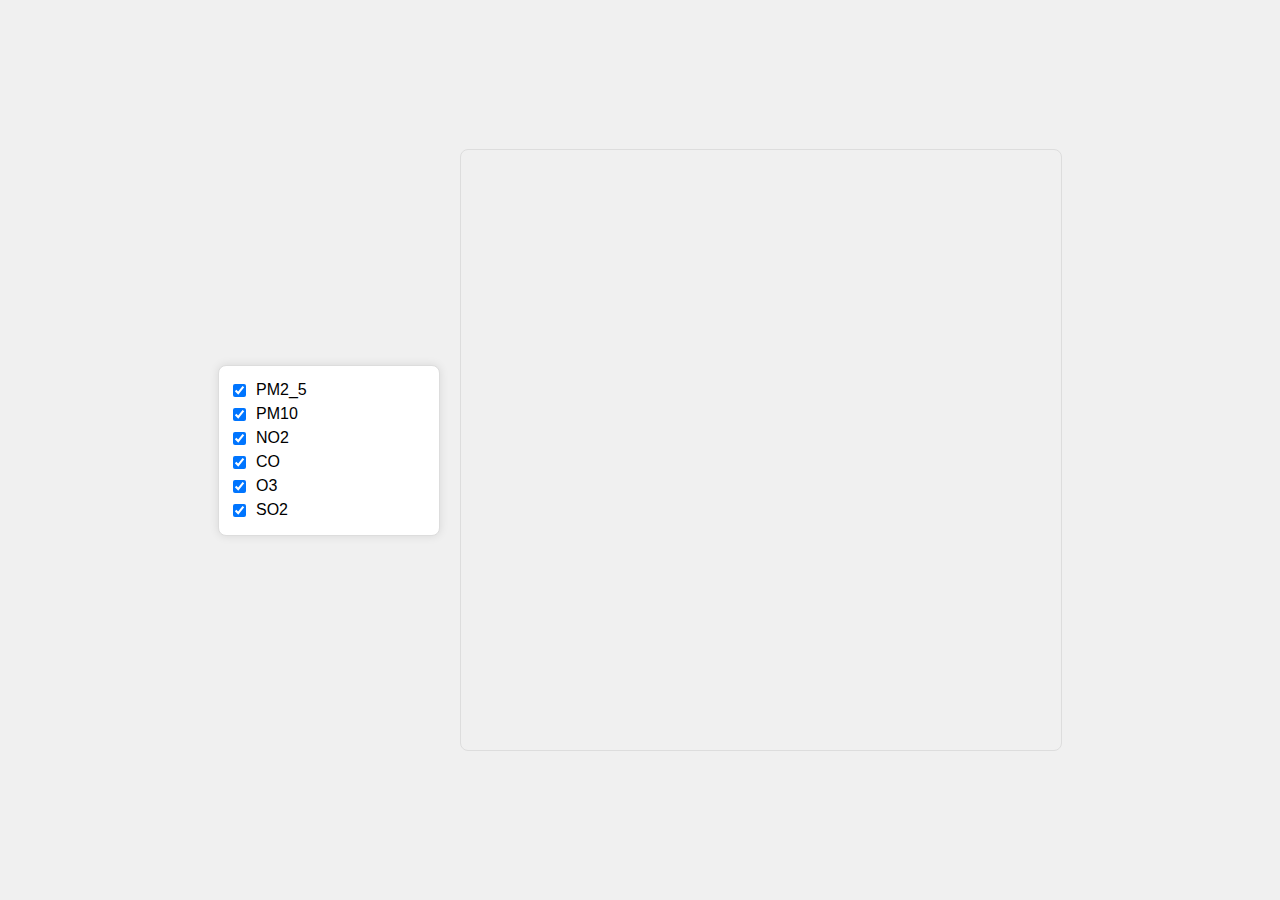
==== graf_radial_test.html @ c3c65e87 "Test de Grafico jerarquico radial" ====
<!DOCTYPE html>
<html lang="es">
<head>
    <meta charset="UTF-8">
    <meta name="viewport" content="width=device-width, initial-scale=1.0">
    <title>Dendrograma Hexagonal con D3.js</title>
    <script src="https://d3js.org/d3.v7.min.js"></script>
    <style>
        body {
            font-family: Arial, sans-serif;
            margin: 0;
            padding: 0;
            height: 100vh;
            display: flex;
            justify-content: center;
            align-items: center;
            background-color: #f0f0f0;
        }
        .chart-container {
            display: flex;
            align-items: center;
            position: relative;
        }
        .node {
            font: 12px sans-serif;
        }
        .link {
            fill: none;
            stroke: #ccc;
            stroke-width: 2px;
        }
        .tooltip {
            position: absolute;
            text-align: center;
            width: 80px;
            height: 28px;
            padding: 2px;
            font: 12px sans-serif;
            background: lightsteelblue;
            border: 0px;
            border-radius: 8px;
            pointer-events: none;
        }
        .controls {
            width: 200px;
            padding: 10px;
            border: 1px solid #ddd;
            border-radius: 8px;
            background: #fff;
            box-shadow: 0 0 10px rgba(0, 0, 0, 0.1);
            margin-right: 20px;
        }
        .controls label {
            margin: 5px 0;
            display: flex;
            align-items: center;
        }
        .controls input[type="checkbox"] {
            margin-right: 10px;
        }
        svg {
            border: 1px solid #ddd;
            border-radius: 8px;
        }
    </style>
</head>
<body>
    <div class="chart-container">
        <div class="controls">
            <label><input type="checkbox" class="attribute-checkbox" value="PM2_5" checked> PM2_5</label>
            <label><input type="checkbox" class="attribute-checkbox" value="PM10" checked> PM10</label>
            <label><input type="checkbox" class="attribute-checkbox" value="NO2" checked> NO2</label>
            <label><input type="checkbox" class="attribute-checkbox" value="CO" checked> CO</label>
            <label><input type="checkbox" class="attribute-checkbox" value="O3" checked> O3</label>
            <label><input type="checkbox" class="attribute-checkbox" value="SO2" checked> SO2</label>
        </div>

        <svg width="600" height="600"></svg>
    </div>

    <script>
        const allAttributes = ['PM2_5', 'PM10', 'NO2', 'CO', 'O3', 'SO2'];
        const distanceMatrix = [
            [0.0, 0.62069677, 0.36880486, 0.19107372, 1.60952313, 0.25346412],
            [0.62069677, 0.0, 1.39363881, 1.16909501, 0.56136622, 1.08796256],
            [0.36880486, 1.39363881, 0.0, 0.06677664, 1.96447877, 0.17931765],
            [0.19107372, 1.16909501, 0.06677664, 0.0, 1.89886521, 0.08274837],
            [1.60952313, 0.56136622, 1.96447877, 1.89886521, 0.0, 1.7434927],
            [0.25346412, 1.08796256, 0.17931765, 0.08274837, 1.7434927, 0.0]
        ];

        const width = 600;
        const height = 600;
        const radius = width / 2;
        const clusterRadius = radius - 100; // Radio para los nodos hoja

        const svg = d3.select("svg")
            .attr("width", width)
            .attr("height", height)
            .append("g")
            .attr("transform", "translate(" + radius + "," + radius + ")");

        const tooltip = d3.select("body").append("div")
            .attr("class", "tooltip")
            .style("opacity", 0);

        // Función para actualizar el dendrograma según los atributos seleccionados
        function updateDendrogram() {
            const selectedAttributes = Array.from(document.querySelectorAll('.attribute-checkbox:checked')).map(cb => cb.value);

            if (selectedAttributes.length < 2) {
                svg.selectAll("*").remove();
                return;
            }

            // Filtra la matriz de distancia según los atributos seleccionados
            const selectedIndexes = selectedAttributes.map(attr => allAttributes.indexOf(attr));
            const filteredMatrix = selectedIndexes.map(i => selectedIndexes.map(j => distanceMatrix[i][j]));

            // Convierte la matriz de distancia en una jerarquía de clusters
            const root = d3.hierarchy(buildHierarchy(selectedAttributes, filteredMatrix), d => d.children);

            // Asigna posiciones en un hexágono a los nodos hoja
            assignHexagonalLeafPositions(root, selectedAttributes.length);

            const cluster = d3.cluster().size([2 * Math.PI, clusterRadius]);
            cluster(root);

            // Limpia la visualización anterior
            svg.selectAll("*").remove();

            // Dibuja los enlaces (links)
            svg.selectAll(".link")
                .data(root.links())
                .enter().append("path")
                .attr("class", "link")
                .attr("d", d3.linkRadial()
                    .angle(d => d.x)
                    .radius(d => d.y));

            // Dibuja los nodos (nodes)
            const node = svg.selectAll(".node")
                .data(root.descendants())
                .enter().append("g")
                .attr("class", "node")
                .attr("transform", d => `translate(${project(d.x, d.y)})`)
                .on("mouseover", function(event, d) {
                    tooltip.transition()
                        .duration(200)
                        .style("opacity", .9);
                    tooltip.html("Distancia: " + (d.data.distance || 0).toFixed(2))
                        .style("left", (event.pageX + 5) + "px")
                        .style("top", (event.pageY - 28) + "px");
                })
                .on("mouseout", function(d) {
                    tooltip.transition()
                        .duration(500)
                        .style("opacity", 0);
                });

            node.append("circle")
                .attr("r", 6); // Tamaño aumentado para los nodos

            node.append("text")
                .attr("dy", "0.31em")
                .attr("x", d => d.x < Math.PI === !d.children ? 6 : -6)
                .style("text-anchor", d => d.x < Math.PI === !d.children ? "start" : "end")
                .attr("transform", d => {
                    const angle = d.x * 180 / Math.PI;
                    return d.children ? null : "rotate(" + (angle < 180 ? angle - 90 : angle + 90) + ")";
                })
                .text(d => d.children ? null : d.data.name);
        }

        // Función para construir la jerarquía a partir de la matriz de distancias
        function buildHierarchy(attributes, distanceMatrix) {
            let clusters = attributes.map((attr, i) => ({
                name: attr,
                distance: 0,
                index: i,
                children: []
            }));

            let n = clusters.length;

            while (n > 1) {
                let minDistance = Infinity;
                let a, b;

                for (let i = 0; i < n; i++) {
                    for (let j = i + 1; j < n; j++) {
                        if (distanceMatrix[clusters[i].index][clusters[j].index] < minDistance) {
                            minDistance = distanceMatrix[clusters[i].index][clusters[j].index];
                            a = i;
                            b = j;
                        }
                    }
                }

                const newCluster = {
                    name: clusters[a].name + '-' + clusters[b].name,
                    distance: minDistance,
                    children: [clusters[a], clusters[b]],
                    index: clusters[a].index
                };

                clusters = clusters.filter((_, i) => i !== a && i !== b);
                clusters.push(newCluster);
                n--;
            }

            return clusters[0];
        }

        // Asigna posiciones en un hexágono para los nodos hoja
        function assignHexagonalLeafPositions(root, count) {
            const leaves = root.leaves();
            const angleStep = (2 * Math.PI) / count;
            leaves.forEach((leaf, i) => {
                leaf.x = i * angleStep;
                leaf.y = clusterRadius;
            });
        }

        // Proyección polar para el layout radial
        function project(x, y) {
            const angle = x - Math.PI / 2;
            return [y * Math.cos(angle), y * Math.sin(angle)];
        }

        // Añade eventos para actualizar el dendrograma
        document.querySelectorAll('.attribute-checkbox').forEach(checkbox => {
            checkbox.addEventListener('change', updateDendrogram);
        });

        // Inicializa el dendrograma
        updateDendrogram();
    </script>
</body>
</html>
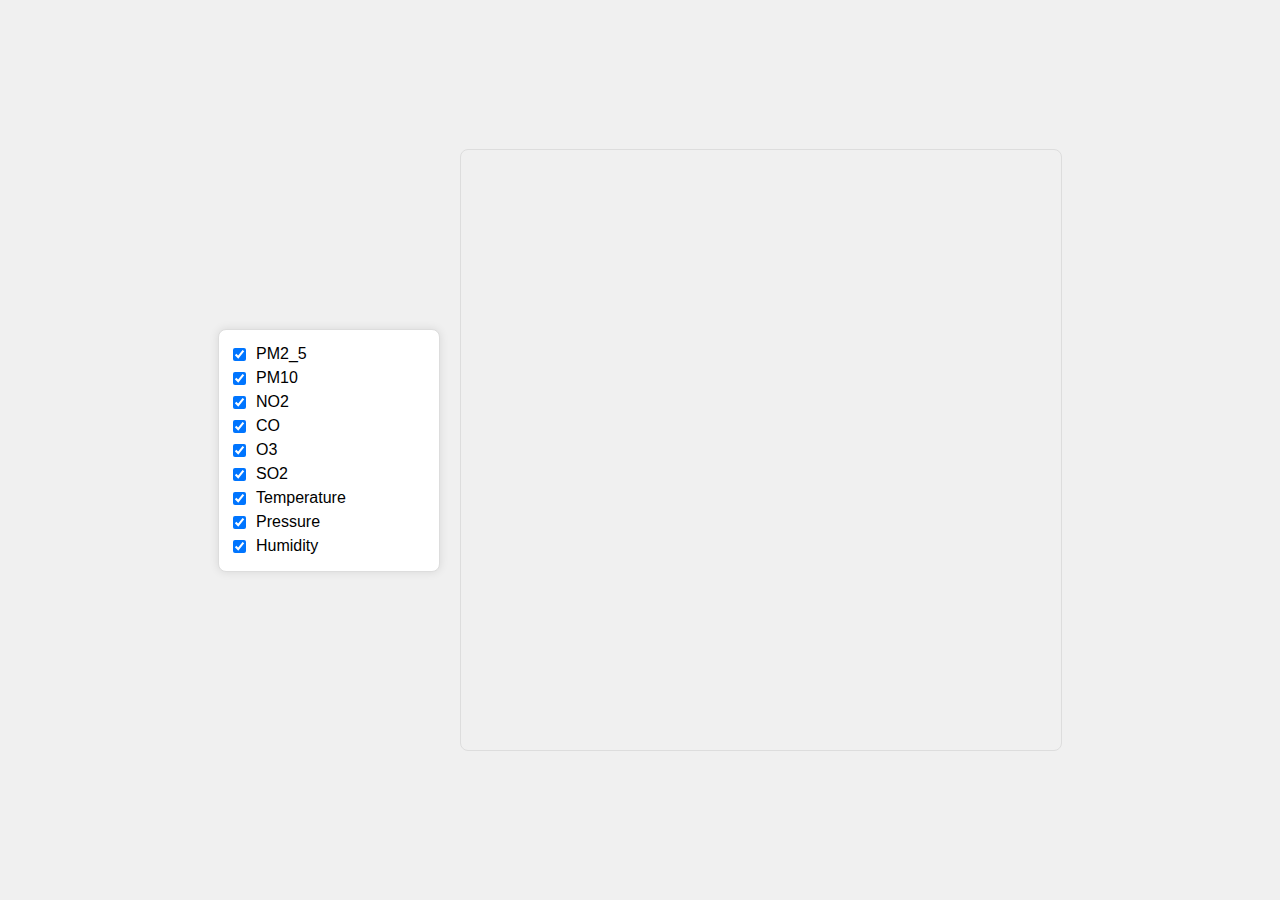
==== commit 38568a2a: "Creando arbol de correlacion jerarquico" ====
--- a/graf_radial_test.html
+++ b/graf_radial_test.html
@@ -29,6 +29,12 @@
             stroke: #ccc;
             stroke-width: 2px;
         }
+        .highlighted-link {
+            stroke: red;
+            fill: none;
+            stroke-width: 2px;
+            stroke-dasharray: 4, 4; /* Línea punteada */
+        }
         .tooltip {
             position: absolute;
             text-align: center;
@@ -73,26 +79,35 @@
             <label><input type="checkbox" class="attribute-checkbox" value="CO" checked> CO</label>
             <label><input type="checkbox" class="attribute-checkbox" value="O3" checked> O3</label>
             <label><input type="checkbox" class="attribute-checkbox" value="SO2" checked> SO2</label>
+            <label><input type="checkbox" class="attribute-checkbox" value="temperature" checked> Temperature</label>
+            <label><input type="checkbox" class="attribute-checkbox" value="pressure" checked> Pressure</label>
+            <label><input type="checkbox" class="attribute-checkbox" value="humidity" checked> Humidity</label>
         </div>
 
         <svg width="600" height="600"></svg>
     </div>
 
     <script>
-        const allAttributes = ['PM2_5', 'PM10', 'NO2', 'CO', 'O3', 'SO2'];
+        const aqAttributes = ['PM2_5', 'PM10', 'NO2', 'CO', 'O3', 'SO2'];
+        const meoAttributes = ['temperature', 'pressure', 'humidity'];
+        const allAttributes = [...aqAttributes, ...meoAttributes];
+
         const distanceMatrix = [
-            [0.0, 0.62069677, 0.36880486, 0.19107372, 1.60952313, 0.25346412],
-            [0.62069677, 0.0, 1.39363881, 1.16909501, 0.56136622, 1.08796256],
-            [0.36880486, 1.39363881, 0.0, 0.06677664, 1.96447877, 0.17931765],
-            [0.19107372, 1.16909501, 0.06677664, 0.0, 1.89886521, 0.08274837],
-            [1.60952313, 0.56136622, 1.96447877, 1.89886521, 0.0, 1.7434927],
-            [0.25346412, 1.08796256, 0.17931765, 0.08274837, 1.7434927, 0.0]
+            [0, 1.4324659468581082, 1.3741895017246408, 1.3524283396263526, 1.4720110156685529, 1.2994422485865655, 1.4836641127218884, 1.331634983831686, 1.422883153029264],
+            [1.4324659468581082, 0, 1.6014916188289152, 1.86478561751244, 1.0731520507954366, 1.5968148564476228, 1.0967284473847863, 1.7720926804895984, 1.0109657534053984],
+            [1.3741895017246408, 1.6014916188289152, 0, 1.3985167089056112, 1.8443744807132447, 1.3868541475433116, 1.6843486662554692, 1.3105987853399388, 1.2645600726881148],
+            [1.3524283396263526, 1.86478561751244, 1.3985167089056112, 0, 1.509354235267772, 1.1035011463187883, 1.561205830354015, 1.0589119642884466, 1.7826048063351183],
+            [1.4720110156685529, 1.0731520507954366, 1.8443744807132447, 1.509354235267772, 0, 1.5872779321783976, 0.47505894244748764, 1.8529645030914041, 1.6492316467665937],
+            [1.2994422485865655, 1.5968148564476228, 1.3868541475433116, 1.1035011463187883, 1.5872779321783976, 0, 1.622162815171491, 1.1007758723829226, 1.517179854827837],
+            [1.4836641127218884, 1.0967284473847863, 1.6843486662554692, 1.561205830354015, 0.47505894244748764, 1.622162815171491, 0, 1.9385690595122151, 1.6136559577538154],
+            [1.331634983831686, 1.7720926804895984, 1.3105987853399388, 1.0589119642884466, 1.8529645030914041, 1.1007758723829226, 1.9385690595122151, 0, 1.458225881162374],
+            [1.422883153029264, 1.0109657534053984, 1.2645600726881148, 1.7826048063351183, 1.6492316467665937, 1.517179854827837, 1.6136559577538154, 1.458225881162374, 0]
         ];
 
         const width = 600;
         const height = 600;
         const radius = width / 2;
-        const clusterRadius = radius - 100; // Radio para los nodos hoja
+        const clusterRadius = radius - 100;
 
         const svg = d3.select("svg")
             .attr("width", width)
@@ -104,41 +119,37 @@
             .attr("class", "tooltip")
             .style("opacity", 0);
 
-        // Función para actualizar el dendrograma según los atributos seleccionados
         function updateDendrogram() {
-            const selectedAttributes = Array.from(document.querySelectorAll('.attribute-checkbox:checked')).map(cb => cb.value);
-
+        const selectedAttributes = Array.from(document.querySelectorAll('.attribute-checkbox:checked:not(.hidden-checkbox)')).map(cb => cb.value);
             if (selectedAttributes.length < 2) {
                 svg.selectAll("*").remove();
                 return;
             }
 
-            // Filtra la matriz de distancia según los atributos seleccionados
             const selectedIndexes = selectedAttributes.map(attr => allAttributes.indexOf(attr));
             const filteredMatrix = selectedIndexes.map(i => selectedIndexes.map(j => distanceMatrix[i][j]));
 
-            // Convierte la matriz de distancia en una jerarquía de clusters
             const root = d3.hierarchy(buildHierarchy(selectedAttributes, filteredMatrix), d => d.children);
 
-            // Asigna posiciones en un hexágono a los nodos hoja
             assignHexagonalLeafPositions(root, selectedAttributes.length);
 
             const cluster = d3.cluster().size([2 * Math.PI, clusterRadius]);
             cluster(root);
 
-            // Limpia la visualización anterior
             svg.selectAll("*").remove();
 
-            // Dibuja los enlaces (links)
             svg.selectAll(".link")
                 .data(root.links())
                 .enter().append("path")
-                .attr("class", "link")
+                .attr("class", d => {
+                    const sourceIsMeo = meoAttributes.includes(d.source.data.name);
+                    const targetIsMeo = meoAttributes.includes(d.target.data.name);
+                    return sourceIsMeo || targetIsMeo ? "highlighted-link" : "link";
+                })
                 .attr("d", d3.linkRadial()
                     .angle(d => d.x)
                     .radius(d => d.y));
 
-            // Dibuja los nodos (nodes)
             const node = svg.selectAll(".node")
                 .data(root.descendants())
                 .enter().append("g")
@@ -159,7 +170,7 @@
                 });
 
             node.append("circle")
-                .attr("r", 6); // Tamaño aumentado para los nodos
+                .attr("r", 6);
 
             node.append("text")
                 .attr("dy", "0.31em")
@@ -172,7 +183,6 @@
                 .text(d => d.children ? null : d.data.name);
         }
 
-        // Función para construir la jerarquía a partir de la matriz de distancias
         function buildHierarchy(attributes, distanceMatrix) {
             let clusters = attributes.map((attr, i) => ({
                 name: attr,
@@ -212,7 +222,6 @@
             return clusters[0];
         }
 
-        // Asigna posiciones en un hexágono para los nodos hoja
         function assignHexagonalLeafPositions(root, count) {
             const leaves = root.leaves();
             const angleStep = (2 * Math.PI) / count;
@@ -222,18 +231,15 @@
             });
         }
 
-        // Proyección polar para el layout radial
         function project(x, y) {
             const angle = x - Math.PI / 2;
             return [y * Math.cos(angle), y * Math.sin(angle)];
         }
 
-        // Añade eventos para actualizar el dendrograma
         document.querySelectorAll('.attribute-checkbox').forEach(checkbox => {
             checkbox.addEventListener('change', updateDendrogram);
         });
 
-        // Inicializa el dendrograma
         updateDendrogram();
     </script>
 </body>
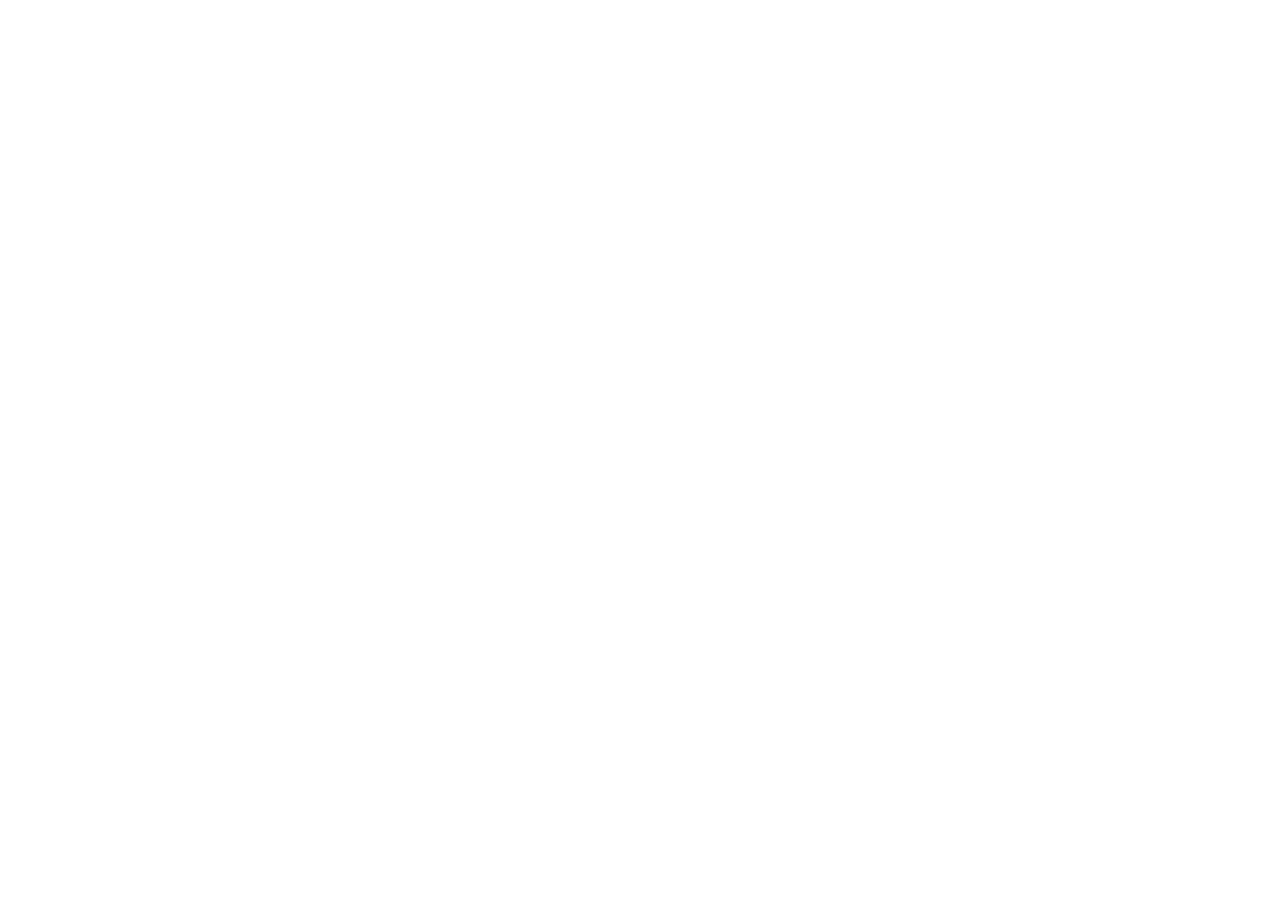
==== commit edcc58a4: "Arreglando mas bugs" ====
--- a/graf_radial_test.html
+++ b/graf_radial_test.html
@@ -3,244 +3,73 @@
 <head>
     <meta charset="UTF-8">
     <meta name="viewport" content="width=device-width, initial-scale=1.0">
-    <title>Dendrograma Hexagonal con D3.js</title>
-    <script src="https://d3js.org/d3.v7.min.js"></script>
+    <title>Serie Temporal con D3.js</title>
     <style>
-        body {
-            font-family: Arial, sans-serif;
-            margin: 0;
-            padding: 0;
-            height: 100vh;
-            display: flex;
-            justify-content: center;
-            align-items: center;
-            background-color: #f0f0f0;
+        circle {
+            fill: steelblue;
+            transition: r 0.3s, stroke-width 0.3s;
         }
-        .chart-container {
-            display: flex;
-            align-items: center;
-            position: relative;
-        }
-        .node {
-            font: 12px sans-serif;
-        }
-        .link {
-            fill: none;
-            stroke: #ccc;
-            stroke-width: 2px;
-        }
-        .highlighted-link {
-            stroke: red;
-            fill: none;
-            stroke-width: 2px;
-            stroke-dasharray: 4, 4; /* Línea punteada */
-        }
-        .tooltip {
-            position: absolute;
-            text-align: center;
-            width: 80px;
-            height: 28px;
-            padding: 2px;
-            font: 12px sans-serif;
-            background: lightsteelblue;
-            border: 0px;
-            border-radius: 8px;
-            pointer-events: none;
-        }
-        .controls {
-            width: 200px;
-            padding: 10px;
-            border: 1px solid #ddd;
-            border-radius: 8px;
-            background: #fff;
-            box-shadow: 0 0 10px rgba(0, 0, 0, 0.1);
-            margin-right: 20px;
-        }
-        .controls label {
-            margin: 5px 0;
-            display: flex;
-            align-items: center;
-        }
-        .controls input[type="checkbox"] {
-            margin-right: 10px;
-        }
-        svg {
-            border: 1px solid #ddd;
-            border-radius: 8px;
+
+        .highlight {
+            r: 10;
+            stroke: blue;
+            stroke-width: 3;
         }
     </style>
 </head>
 <body>
-    <div class="chart-container">
-        <div class="controls">
-            <label><input type="checkbox" class="attribute-checkbox" value="PM2_5" checked> PM2_5</label>
-            <label><input type="checkbox" class="attribute-checkbox" value="PM10" checked> PM10</label>
-            <label><input type="checkbox" class="attribute-checkbox" value="NO2" checked> NO2</label>
-            <label><input type="checkbox" class="attribute-checkbox" value="CO" checked> CO</label>
-            <label><input type="checkbox" class="attribute-checkbox" value="O3" checked> O3</label>
-            <label><input type="checkbox" class="attribute-checkbox" value="SO2" checked> SO2</label>
-            <label><input type="checkbox" class="attribute-checkbox" value="temperature" checked> Temperature</label>
-            <label><input type="checkbox" class="attribute-checkbox" value="pressure" checked> Pressure</label>
-            <label><input type="checkbox" class="attribute-checkbox" value="humidity" checked> Humidity</label>
-        </div>
-
-        <svg width="600" height="600"></svg>
-    </div>
-
+    <svg id="chart" width="800" height="400"></svg>
+    <script src="https://d3js.org/d3.v7.min.js"></script>
     <script>
-        const aqAttributes = ['PM2_5', 'PM10', 'NO2', 'CO', 'O3', 'SO2'];
-        const meoAttributes = ['temperature', 'pressure', 'humidity'];
-        const allAttributes = [...aqAttributes, ...meoAttributes];
-
-        const distanceMatrix = [
-            [0, 1.4324659468581082, 1.3741895017246408, 1.3524283396263526, 1.4720110156685529, 1.2994422485865655, 1.4836641127218884, 1.331634983831686, 1.422883153029264],
-            [1.4324659468581082, 0, 1.6014916188289152, 1.86478561751244, 1.0731520507954366, 1.5968148564476228, 1.0967284473847863, 1.7720926804895984, 1.0109657534053984],
-            [1.3741895017246408, 1.6014916188289152, 0, 1.3985167089056112, 1.8443744807132447, 1.3868541475433116, 1.6843486662554692, 1.3105987853399388, 1.2645600726881148],
-            [1.3524283396263526, 1.86478561751244, 1.3985167089056112, 0, 1.509354235267772, 1.1035011463187883, 1.561205830354015, 1.0589119642884466, 1.7826048063351183],
-            [1.4720110156685529, 1.0731520507954366, 1.8443744807132447, 1.509354235267772, 0, 1.5872779321783976, 0.47505894244748764, 1.8529645030914041, 1.6492316467665937],
-            [1.2994422485865655, 1.5968148564476228, 1.3868541475433116, 1.1035011463187883, 1.5872779321783976, 0, 1.622162815171491, 1.1007758723829226, 1.517179854827837],
-            [1.4836641127218884, 1.0967284473847863, 1.6843486662554692, 1.561205830354015, 0.47505894244748764, 1.622162815171491, 0, 1.9385690595122151, 1.6136559577538154],
-            [1.331634983831686, 1.7720926804895984, 1.3105987853399388, 1.0589119642884466, 1.8529645030914041, 1.1007758723829226, 1.9385690595122151, 0, 1.458225881162374],
-            [1.422883153029264, 1.0109657534053984, 1.2645600726881148, 1.7826048063351183, 1.6492316467665937, 1.517179854827837, 1.6136559577538154, 1.458225881162374, 0]
+        const data = [
+            { date: new Date(2023, 0, 1), value: 30 },
+            { date: new Date(2023, 0, 2), value: 20 },
+            { date: new Date(2023, 0, 3), value: 50 },
+            { date: new Date(2023, 0, 4), value: 40 },
+            { date: new Date(2023, 0, 5), value: 60 },
+            { date: new Date(2023, 0, 6), value: 80 },
+            { date: new Date(2023, 0, 7), value: 70 }
         ];
 
-        const width = 600;
-        const height = 600;
-        const radius = width / 2;
-        const clusterRadius = radius - 100;
+        // Generar una fecha aleatoria entre las fechas de los datos
+        const randomIndex = Math.floor(Math.random() * data.length);
+        const highlightDate = data[randomIndex].date;
 
-        const svg = d3.select("svg")
-            .attr("width", width)
-            .attr("height", height)
+        const svg = d3.select("#chart")
             .append("g")
-            .attr("transform", "translate(" + radius + "," + radius + ")");
+            .attr("transform", "translate(50, 50)");
 
-        const tooltip = d3.select("body").append("div")
-            .attr("class", "tooltip")
-            .style("opacity", 0);
+        const xScale = d3.scaleTime()
+            .domain(d3.extent(data, d => d.date))
+            .range([0, 700]);
 
-        function updateDendrogram() {
-        const selectedAttributes = Array.from(document.querySelectorAll('.attribute-checkbox:checked:not(.hidden-checkbox)')).map(cb => cb.value);
-            if (selectedAttributes.length < 2) {
-                svg.selectAll("*").remove();
-                return;
-            }
+        const yScale = d3.scaleLinear()
+            .domain([0, d3.max(data, d => d.value)])
+            .range([300, 0]);
 
-            const selectedIndexes = selectedAttributes.map(attr => allAttributes.indexOf(attr));
-            const filteredMatrix = selectedIndexes.map(i => selectedIndexes.map(j => distanceMatrix[i][j]));
+        // Ejes
+        svg.append("g")
+            .attr("transform", "translate(0, 300)")
+            .call(d3.axisBottom(xScale));
 
-            const root = d3.hierarchy(buildHierarchy(selectedAttributes, filteredMatrix), d => d.children);
+        svg.append("g")
+            .call(d3.axisLeft(yScale));
 
-            assignHexagonalLeafPositions(root, selectedAttributes.length);
-
-            const cluster = d3.cluster().size([2 * Math.PI, clusterRadius]);
-            cluster(root);
-
-            svg.selectAll("*").remove();
-
-            svg.selectAll(".link")
-                .data(root.links())
-                .enter().append("path")
-                .attr("class", d => {
-                    const sourceIsMeo = meoAttributes.includes(d.source.data.name);
-                    const targetIsMeo = meoAttributes.includes(d.target.data.name);
-                    return sourceIsMeo || targetIsMeo ? "highlighted-link" : "link";
-                })
-                .attr("d", d3.linkRadial()
-                    .angle(d => d.x)
-                    .radius(d => d.y));
-
-            const node = svg.selectAll(".node")
-                .data(root.descendants())
-                .enter().append("g")
-                .attr("class", "node")
-                .attr("transform", d => `translate(${project(d.x, d.y)})`)
-                .on("mouseover", function(event, d) {
-                    tooltip.transition()
-                        .duration(200)
-                        .style("opacity", .9);
-                    tooltip.html("Distancia: " + (d.data.distance || 0).toFixed(2))
-                        .style("left", (event.pageX + 5) + "px")
-                        .style("top", (event.pageY - 28) + "px");
-                })
-                .on("mouseout", function(d) {
-                    tooltip.transition()
-                        .duration(500)
-                        .style("opacity", 0);
-                });
-
-            node.append("circle")
-                .attr("r", 6);
-
-            node.append("text")
-                .attr("dy", "0.31em")
-                .attr("x", d => d.x < Math.PI === !d.children ? 6 : -6)
-                .style("text-anchor", d => d.x < Math.PI === !d.children ? "start" : "end")
-                .attr("transform", d => {
-                    const angle = d.x * 180 / Math.PI;
-                    return d.children ? null : "rotate(" + (angle < 180 ? angle - 90 : angle + 90) + ")";
-                })
-                .text(d => d.children ? null : d.data.name);
-        }
-
-        function buildHierarchy(attributes, distanceMatrix) {
-            let clusters = attributes.map((attr, i) => ({
-                name: attr,
-                distance: 0,
-                index: i,
-                children: []
-            }));
-
-            let n = clusters.length;
-
-            while (n > 1) {
-                let minDistance = Infinity;
-                let a, b;
-
-                for (let i = 0; i < n; i++) {
-                    for (let j = i + 1; j < n; j++) {
-                        if (distanceMatrix[clusters[i].index][clusters[j].index] < minDistance) {
-                            minDistance = distanceMatrix[clusters[i].index][clusters[j].index];
-                            a = i;
-                            b = j;
-                        }
-                    }
-                }
-
-                const newCluster = {
-                    name: clusters[a].name + '-' + clusters[b].name,
-                    distance: minDistance,
-                    children: [clusters[a], clusters[b]],
-                    index: clusters[a].index
-                };
-
-                clusters = clusters.filter((_, i) => i !== a && i !== b);
-                clusters.push(newCluster);
-                n--;
-            }
-
-            return clusters[0];
-        }
-
-        function assignHexagonalLeafPositions(root, count) {
-            const leaves = root.leaves();
-            const angleStep = (2 * Math.PI) / count;
-            leaves.forEach((leaf, i) => {
-                leaf.x = i * angleStep;
-                leaf.y = clusterRadius;
+        // Crear círculos
+        svg.selectAll("circle")
+            .data(data)
+            .enter()
+            .append("circle")
+            .attr("cx", d => xScale(d.date))
+            .attr("cy", d => yScale(d.value))
+            .attr("r", d => d.date === highlightDate ? 10 : 5) // tamaño de círculo
+            .attr("class", d => d.date === highlightDate ? 'highlight' : '')
+            .on("mouseover", function() {
+                d3.select(this).attr("class", "highlight");
+            })
+            .on("mouseout", function() {
+                d3.select(this).attr("class", d => d.date === highlightDate ? 'highlight' : '');
             });
-        }
-
-        function project(x, y) {
-            const angle = x - Math.PI / 2;
-            return [y * Math.cos(angle), y * Math.sin(angle)];
-        }
-
-        document.querySelectorAll('.attribute-checkbox').forEach(checkbox => {
-            checkbox.addEventListener('change', updateDendrogram);
-        });
-
-        updateDendrogram();
     </script>
 </body>
 </html>
